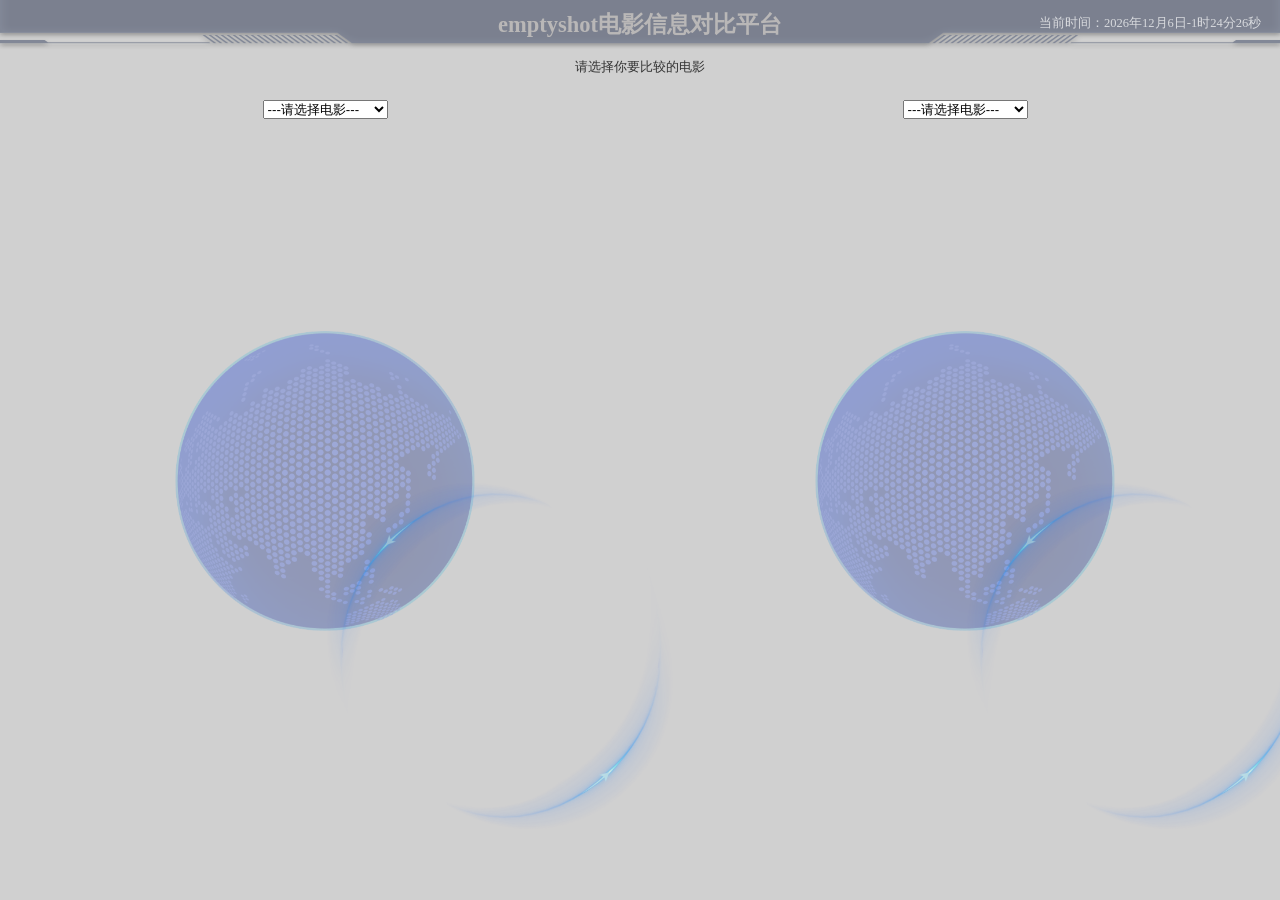
==== src/pages/compare.html @ 5810f52a "与电影信息比较页面结合" ====
<!DOCTYPE html>
<html lang="en">
<head>
    <meta charset="UTF-8">
    <meta http-equiv="X-UA-Compatible" content="IE=edge">
    <meta name="viewport" content="width=device-width, initial-scale=1.0">
    <link rel="shortcut icon" href="./emptyshot.ico" />
    <title>emptyshot电影信息对比平台</title>
    <link rel="stylesheet" href="css/base.css">
    <link rel="stylesheet" href="css/index.css">
    <!-- 先引入jquery.js，才能使用点击切换效果和select2 -->
    <script src="https://code.jquery.com/jquery-3.2.1.min.js"></script>
    <!-- 引入select2 -->
    <link href="https://cdnjs.cloudflare.com/ajax/libs/select2/4.0.8/css/select2.min.css" rel="stylesheet" />
    <script src="https://cdnjs.cloudflare.com/ajax/libs/select2/4.0.8/js/select2.min.js"></script>
</head>
<body>
    <!-- 头部 -->
    <header>
        <h1>emptyshot电影信息对比平台</h1>
        <div class="showTime"></div>
        <!-- 获取当前时间 -->
        <script>
            var t = null;
            t = setTimeout(time, 1000);//開始运行
            function time() {
                clearTimeout(t);//清除定时器
                dt = new Date();
                var y = dt.getFullYear();
                var mt = dt.getMonth() + 1;
                var day = dt.getDate();
                var h = dt.getHours();//获取时
                var m = dt.getMinutes();//获取分
                var s = dt.getSeconds();//获取秒
                document.querySelector(".showTime").innerHTML = '当前时间：' + y + "年" + mt + "月" + day + "日-" + h + "时" + m + "分" + s + "秒";
                t = setTimeout(time, 1000); //设定定时器，循环运行     
            }
        </script>
    </header>
    <!-- 页面主题部分 -->
    <section class="mainbox">
        <!-- 上面盒子 -->
        <div class="topbox">
            请选择你要比较的电影
        </div>
        <div class="bottombox">
            <!-- 左边盒子 -->
            <div class="bot bot_leftbox">
                <div class="select_box">
                    <select class="singleSelect select1" style="width: 2.5rem;">
                        <option value="">---请选择电影---</option>
                    </select>
                </div>
                <div class="chart_box">
                    <div class="chart">
                        <img src="" alt="" />
                    </div>
                    <div class="map">
                        <div class="map1"></div>
                        <div class="map2"></div>
                    </div>
                </div>
            </div>
            <!-- 右边盒子 -->
            <div class="bot bot_rightbox">
                <div class="select_box">
                    <select class="singleSelect select2" style="width: 2.5rem;">
                        <option value="">---请选择电影---</option>
                    </select>
                </div>
                <div class="chart_box">
                    <div class="chart">
                        <img src="" alt="" />
                    </div>
                    <div class="map">
                        <div class="map1"></div>
                        <div class="map2"></div>
                    </div>
                </div>
            </div>
        </div>
    </section>
    <!-- 引入module.js -->
    <script src="js/index.js" type="module"></script>
    <!-- 屏幕适配 -->
    <script type="text/javascript"> 
        let docEl = document.documentElement, 
        //当设备的⽅向变化（设备横向持或纵向持）此事件被触发。绑定此事件时， 
        //注意现在当浏览器不⽀持orientationChange事件的时候我们绑定了resize 事件。
        //总来的来就是监听当然窗⼝的变化，⼀旦有变化就需要重新设置根字体的值
        resizeEvt = 'orientationchange' in window ? 'orientationchange' : 'resize',
        recalc = function() {
            //设置根字体⼤⼩ 
            docEl.style.fontSize = 25 * (docEl.clientWidth / 640) + 'px';
        }; 
        //绑定浏览器缩放与加载时间 
        window.addEventListener(resizeEvt, recalc, false); 
        document.addEventListener('DOMContentLoaded', recalc, false);
    </script>
</body>
</html>
---- src/pages/css/base.css ----
/* base.css */
* {
    margin: 0;
    padding: 0;
    box-sizing: border-box;
}
li {
    list-style: none;
}
a {
    text-decoration: none;
}
html {
    font-size: 100px;
}
body {
    font-size: .12rem;
    margin: 0;
    padding:0;
    overflow:hidden;
    background-color:rgb(238,238,238);
}
img[src=''], img:not([src]) {
    opacity: 0;
}
---- src/pages/css/index.css ----
@keyframes rotate {
  from {
    transform: translate(-50%, -50%) rotate(0deg);
  }
  to {
    transform: translate(-50%, -50%) rotate(-360deg);
  }
}
html {
  height: 100vh;
}
body {
  height: 100vh;
  width: 100%;
  position: relative;
  background-color: #d0d0d0;
}
header {
  position: relative;
  height: 1rem;
  min-width: 1024px;
  max-width: 1920px;
  margin: 0 auto;
  background: url(../images/html_imgs/head_bg.png) no-repeat top center;
  background-size: 100% 100%;
}
header h1 {
  font-size: 0.45rem;
  color: #b9b7b7;
  text-align: center;
  line-height: 1rem;
}
header .showTime {
  position: absolute;
  top: 0;
  right: 0.375rem;
  line-height: 0.9375rem;
  font-size: 0.25rem;
  color: rgba(255, 255, 255, 0.7);
}
.mainbox {
  min-width: 1024px;
  max-width: 1920px;
  margin: 0 auto;
  padding: 0.1rem 0.1rem 0;
  width: 100%;
  position: absolute;
  top: 1rem;
  bottom: 1.25rem;
}
.mainbox .topbox {
  height: 0.5rem;
  font-size: 0.25rem;
  color: #333;
  text-align: center;
  line-height: 0.5rem;
}
.mainbox .bottombox {
  width: 100%;
  position: absolute;
  top: 0.5rem;
  bottom: 0;
  display: flex;
}
.mainbox .bottombox .bot {
  flex: 1;
  padding: 0.5rem 0 0 0;
}
.mainbox .bottombox .bot .select_box {
  display: flex;
  /* 主轴居中对齐。 */
  justify-content: center;
}
.mainbox .bottombox .bot .chart_box {
  width: 50%;
  position: absolute;
  top: 1rem;
  bottom: 0;
}
.mainbox .bottombox .bot .chart_box .chart {
  position: absolute;
  top: 50%;
  left: 50%;
  margin-top: -2.5rem;
  margin-left: -3.5rem;
  z-index: 5;
  width: 7rem;
  height: 5rem;
}
.mainbox .bottombox .bot .chart_box .chart img:not([src]) {
  opacity: 0;
}
.mainbox .bottombox .bot .chart_box .chart img {
  width: 100%;
  height: 100%;
}
.mainbox .bottombox .bot .chart_box .map {
  width: 100%;
  height: 100%;
  position: relative;
}
.mainbox .bottombox .bot .chart_box .map .map1 {
  position: absolute;
  top: 50%;
  left: 50%;
  transform: translate(-50%, -50%);
  width: 6rem;
  height: 6rem;
  background: url(../images/html_imgs/map.png) no-repeat;
  background-size: 100% 100%;
  opacity: 0.3;
}
.mainbox .bottombox .bot .chart_box .map .map2 {
  position: absolute;
  width: 7rem;
  height: 7rem;
  opacity: 0.5;
  top: 50%;
  left: 50%;
  background-size: 100% 100%;
  background-image: url(../images/html_imgs/jt.png);
  animation: rotate 10s linear infinite;
}
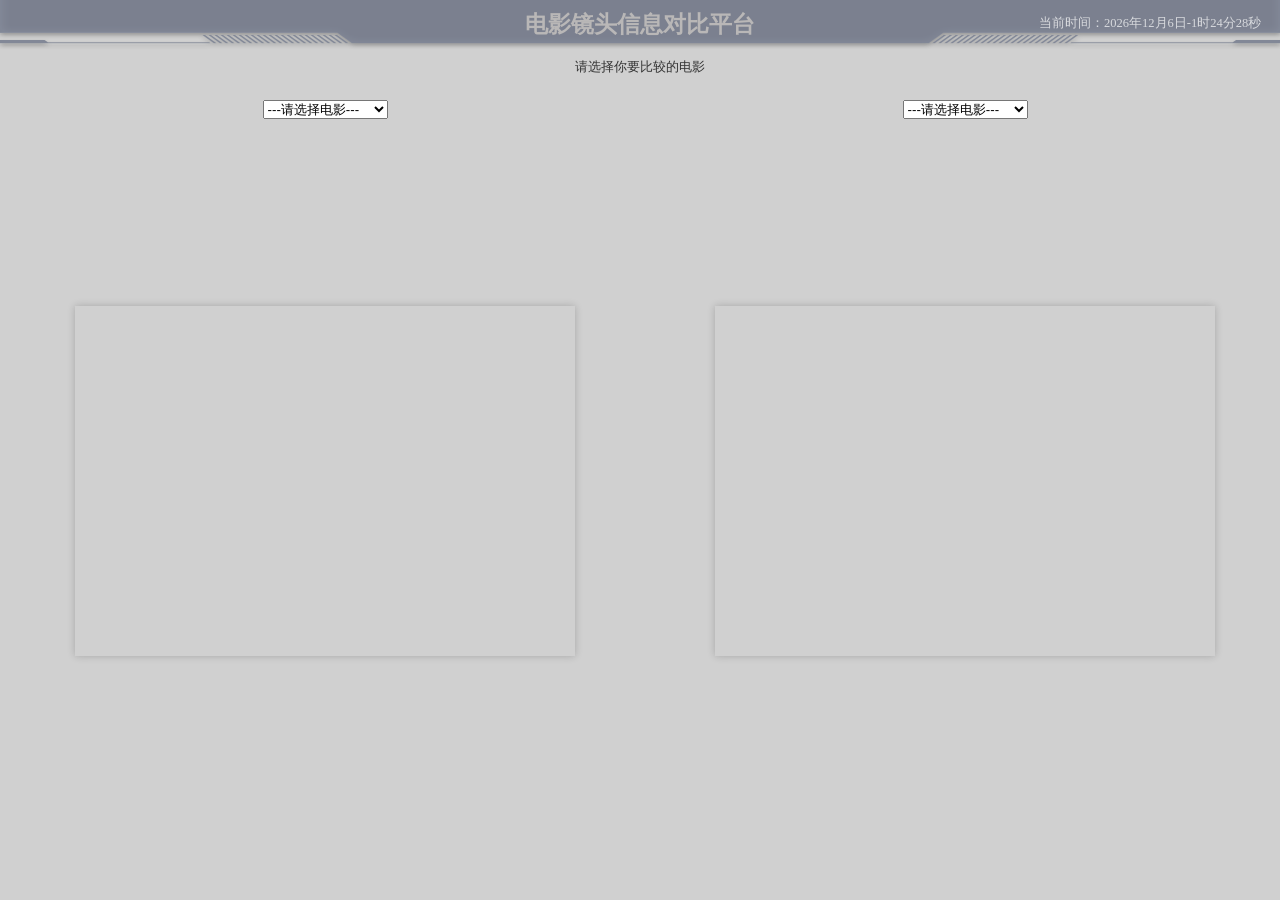
==== commit 9b224fbd: "网页修改" ====
--- a/src/pages/compare.html
+++ b/src/pages/compare.html
@@ -5,7 +5,7 @@
     <meta http-equiv="X-UA-Compatible" content="IE=edge">
     <meta name="viewport" content="width=device-width, initial-scale=1.0">
     <link rel="shortcut icon" href="./emptyshot.ico" />
-    <title>emptyshot电影信息对比平台</title>
+    <title>电影镜头信息对比平台</title>
     <link rel="stylesheet" href="css/base.css">
     <link rel="stylesheet" href="css/index.css">
     <!-- 先引入jquery.js，才能使用点击切换效果和select2 -->
@@ -17,7 +17,7 @@
 <body>
     <!-- 头部 -->
     <header>
-        <h1>emptyshot电影信息对比平台</h1>
+        <h1>电影镜头信息对比平台</h1>
         <div class="showTime"></div>
         <!-- 获取当前时间 -->
         <script>
@@ -55,10 +55,10 @@
                     <div class="chart">
                         <img src="" alt="" />
                     </div>
-                    <div class="map">
+                    <!-- <div class="map">
                         <div class="map1"></div>
                         <div class="map2"></div>
-                    </div>
+                    </div> -->
                 </div>
             </div>
             <!-- 右边盒子 -->
@@ -72,10 +72,10 @@
                     <div class="chart">
                         <img src="" alt="" />
                     </div>
-                    <div class="map">
+                    <!-- <div class="map">
                         <div class="map1"></div>
                         <div class="map2"></div>
-                    </div>
+                    </div> -->
                 </div>
             </div>
         </div>
--- a/src/pages/css/index.css
+++ b/src/pages/css/index.css
@@ -81,11 +81,12 @@
   position: absolute;
   top: 50%;
   left: 50%;
-  margin-top: -2.5rem;
-  margin-left: -3.5rem;
+  margin-top: -3.5rem;
+  margin-left: -5rem;
   z-index: 5;
-  width: 7rem;
-  height: 5rem;
+  width: 10rem;
+  height: 7rem;
+  box-shadow: 0rem 0 .15rem rgba(0,0,0,0.2);
 }
 .mainbox .bottombox .bot .chart_box .chart img:not([src]) {
   opacity: 0;
@@ -94,7 +95,7 @@
   width: 100%;
   height: 100%;
 }
-.mainbox .bottombox .bot .chart_box .map {
+/* .mainbox .bottombox .bot .chart_box .map {
   width: 100%;
   height: 100%;
   position: relative;
@@ -120,4 +121,4 @@
   background-size: 100% 100%;
   background-image: url(../images/html_imgs/jt.png);
   animation: rotate 10s linear infinite;
-}
+} */
